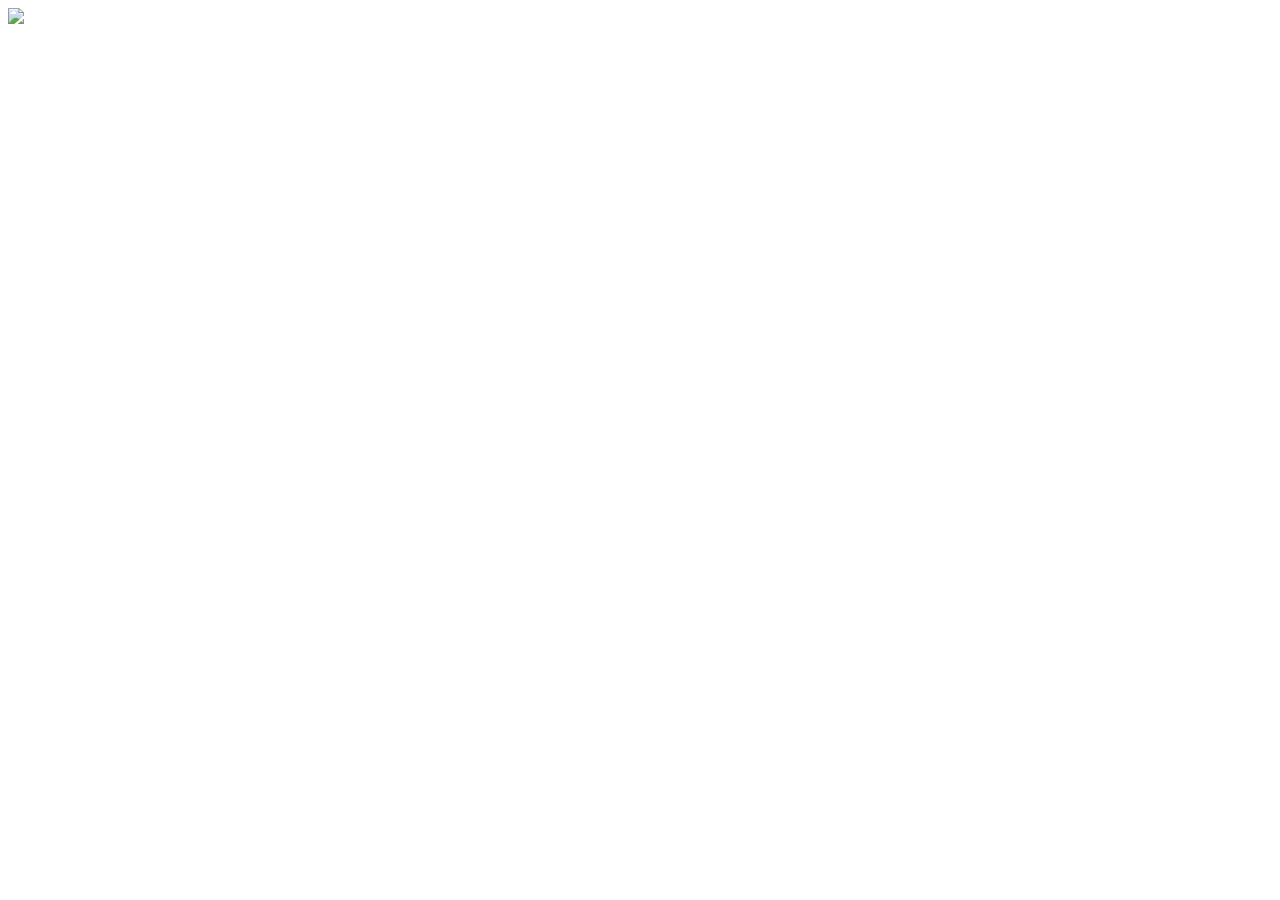
==== metro/index.html @ effce185 "Add files via upload" ====
<html>
<body>
<img src=https://cdn.discordapp.com/attachments/1179382697026650182/1201600789966225438/2024-01-29_21.52.19.png?ex=65ca68f0&is=65b7f3f0&hm=b96f8b6af41ef1185170b9b4c6feb7286f2333b07f5d52e57e2dc78dcd19d44f&>
</body>
</html>
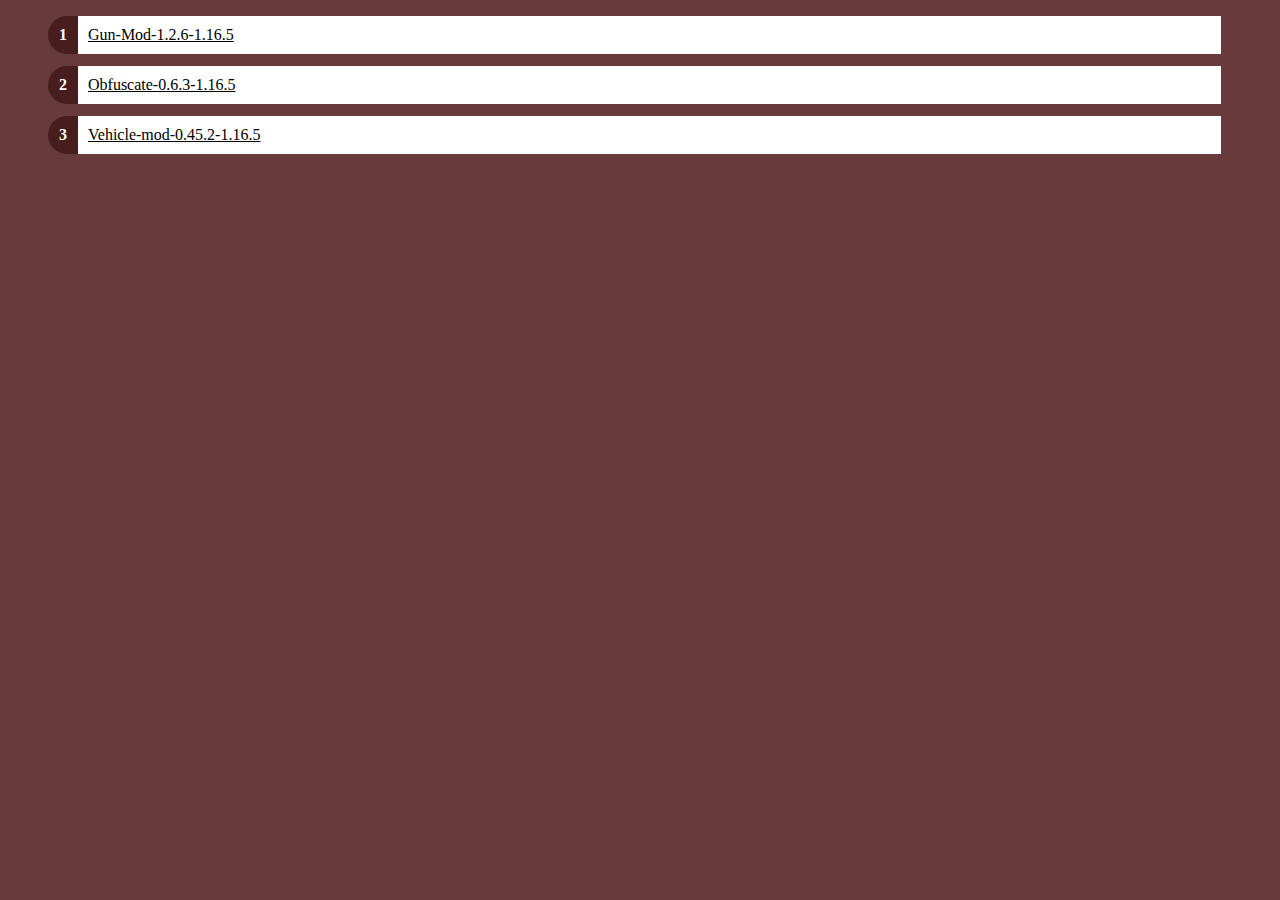
==== commit 5b6d1c53: "Add files via upload" ====
--- a/metro/index.html
+++ b/metro/index.html
@@ -1,5 +1,20 @@
-<html>
+﻿
+<!DOCTYPE html>
+<html lang="ru">
+
+<head>
+    <meta charset="utf-8">
+    <title>Моды</title>
+<link rel="shortcut icon" href="ico.ico" type="image/x-icon">
+<link rel="icon" href="ico.ico" type="image/x-icon">
+    <link type="text/css" rel="stylesheet" href="css/style.css">
+  </head>
 <body>
-<img src=https://cdn.discordapp.com/attachments/1179382697026650182/1201600789966225438/2024-01-29_21.52.19.png?ex=65ca68f0&is=65b7f3f0&hm=b96f8b6af41ef1185170b9b4c6feb7286f2333b07f5d52e57e2dc78dcd19d44f&>
+<ol class="pills">
+  <li><a href=https://lemon4nkuser.github.io>Gun-Mod-1.2.6-1.16.5</a></li>
+  <li><a href=https://lemon4nkuser.github.io>Obfuscate-0.6.3-1.16.5</a></li>
+  <li><a href=https://lemon4nkuser.github.io>Vehicle-mod-0.45.2-1.16.5</a></li>
+</ol>
 </body>
+
 </html>--- a/metro/css/style.css
+++ b/metro/css/style.css
@@ -0,0 +1,41 @@
+body {
+background: #673b3b;
+}
+
+A {
+color: black;
+}
+
+.pills {
+  margin-left: 0;
+  margin-right: 75px;
+  list-style: none;
+  counter-reset: li;
+  font-family: calibri;
+}
+
+.pills li {
+  padding: 10px 0;
+  position: relative;
+  left: 1.5em;
+  margin-bottom: 0.75em;
+  padding-left: 1em;
+  background: #ffffff;
+}
+
+.pills li:before {
+  padding: 10px 0;
+  position: absolute;
+  top: 0;
+  bottom: 0;
+  left: -1.5em;
+  width: 1.875em;
+  text-align: center;
+  color: white;
+  font-weight: bold;
+  background: #471d1d;
+  border-bottom-left-radius: 70em;
+  border-top-left-radius: 70em;
+  counter-increment: li;
+  content: counter(li);
+}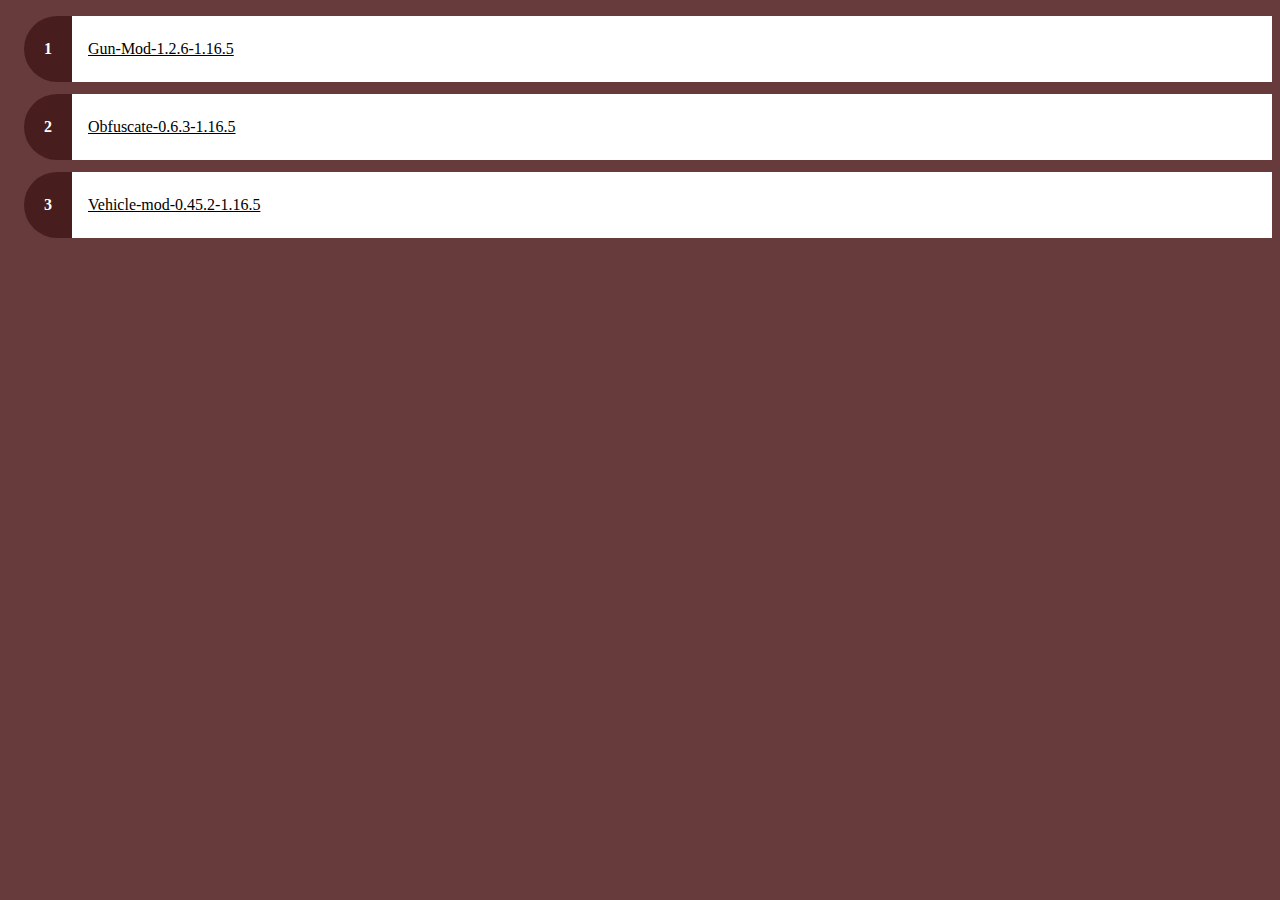
==== commit db5e29f2: "Add files via upload" ====
--- a/metro/index.html
+++ b/metro/index.html
@@ -11,9 +11,9 @@
   </head>
 <body>
 <ol class="pills">
-  <li><a href=https://lemon4nkuser.github.io>Gun-Mod-1.2.6-1.16.5</a></li>
-  <li><a href=https://lemon4nkuser.github.io>Obfuscate-0.6.3-1.16.5</a></li>
-  <li><a href=https://lemon4nkuser.github.io>Vehicle-mod-0.45.2-1.16.5</a></li>
+  <li><a href=https://lemon4nkuser.github.io/metro/mods/Gun-Mod-1.2.6-1.16.5.jar>Gun-Mod-1.2.6-1.16.5</a></li>
+  <li><a href=https://lemon4nkuser.github.io/metro/mods/Vehicle-mod-0.45.2-1.16.3.jar>Obfuscate-0.6.3-1.16.5</a></li>
+  <li><a href=https://lemon4nkuser.github.io/metro/mods/Obfuscate-0.6.3-1.16.5.jar>Vehicle-mod-0.45.2-1.16.5</a></li>
 </ol>
 </body>
 
--- a/metro/css/style.css
+++ b/metro/css/style.css
@@ -8,28 +8,28 @@
 
 .pills {
   margin-left: 0;
-  margin-right: 75px;
   list-style: none;
   counter-reset: li;
   font-family: calibri;
 }
 
 .pills li {
-  padding: 10px 0;
+  padding: 24px 0;
   position: relative;
   left: 1.5em;
   margin-bottom: 0.75em;
+  margin-right: 1.5em;
   padding-left: 1em;
   background: #ffffff;
 }
 
 .pills li:before {
-  padding: 10px 0;
+  padding: 24px 0;
   position: absolute;
   top: 0;
   bottom: 0;
-  left: -1.5em;
-  width: 1.875em;
+  width: 3em;
+  left: -3em;
   text-align: center;
   color: white;
   font-weight: bold;
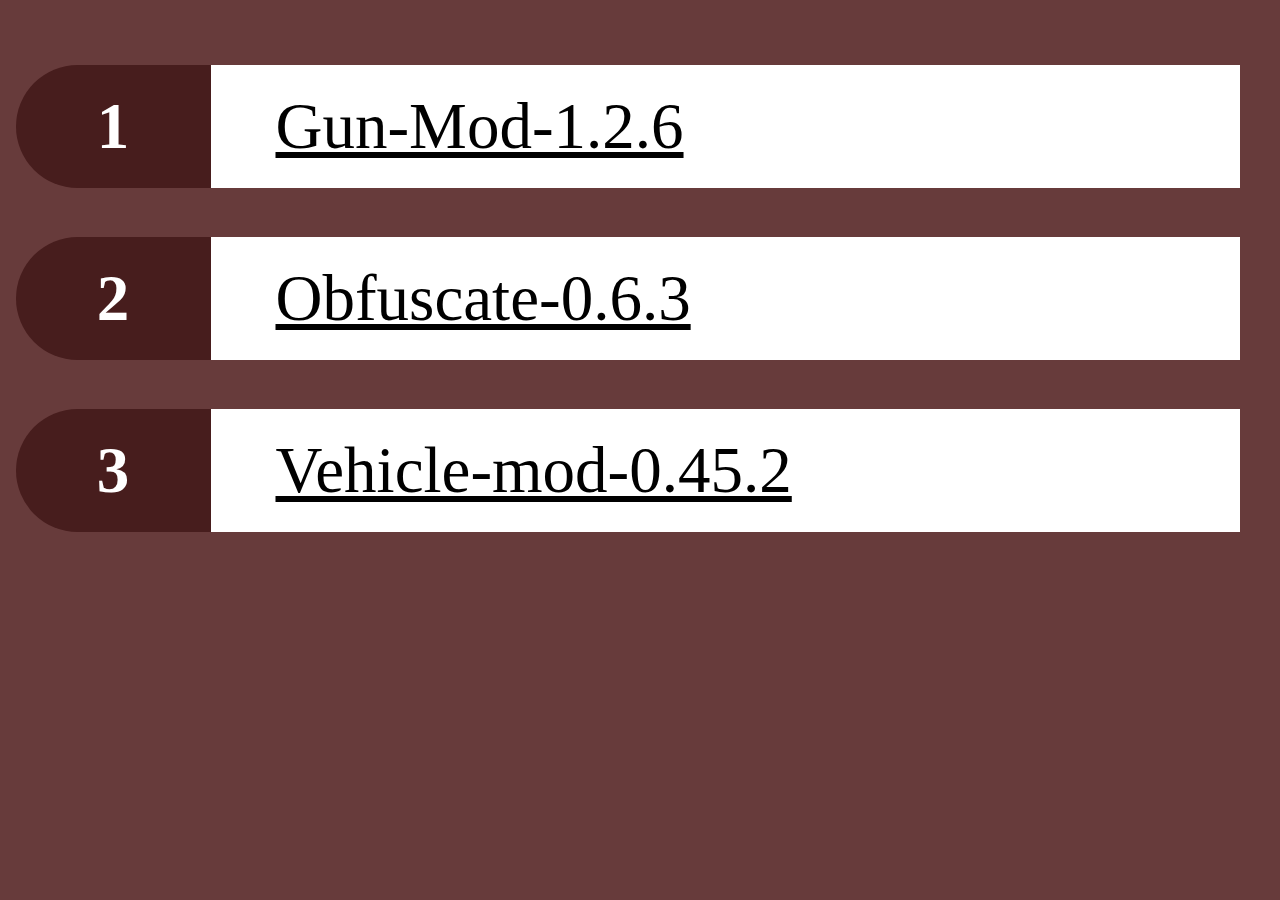
==== commit fffa83d7: "index.html" ====
--- a/metro/index.html
+++ b/metro/index.html
@@ -11,10 +11,10 @@
   </head>
 <body>
 <ol class="pills">
-  <li><a href=https://lemon4nkuser.github.io/metro/mods/Gun-Mod-1.2.6-1.16.5.jar>Gun-Mod-1.2.6-1.16.5</a></li>
-  <li><a href=https://lemon4nkuser.github.io/metro/mods/Vehicle-mod-0.45.2-1.16.3.jar>Obfuscate-0.6.3-1.16.5</a></li>
-  <li><a href=https://lemon4nkuser.github.io/metro/mods/Obfuscate-0.6.3-1.16.5.jar>Vehicle-mod-0.45.2-1.16.5</a></li>
+  <li><a href=https://lemon4nkuser.github.io/metro/mods/Gun-Mod-1.2.6-1.16.5.jar>Gun-Mod-1.2.6</a></li>
+  <li><a href=https://lemon4nkuser.github.io/metro/mods/Vehicle-mod-0.45.2-1.16.3.jar>Obfuscate-0.6.3</a></li>
+  <li><a href=https://lemon4nkuser.github.io/metro/mods/Obfuscate-0.6.3-1.16.5.jar>Vehicle-mod-0.45.2</a></li>
 </ol>
 </body>
 
-</html>+</html>
--- a/metro/css/style.css
+++ b/metro/css/style.css
@@ -11,14 +11,15 @@
   list-style: none;
   counter-reset: li;
   font-family: calibri;
+  font-size: 65px;
 }
 
 .pills li {
   padding: 24px 0;
   position: relative;
-  left: 1.5em;
+  left: 2.5em;
   margin-bottom: 0.75em;
-  margin-right: 1.5em;
+  margin-right: 3em;
   padding-left: 1em;
   background: #ffffff;
 }
